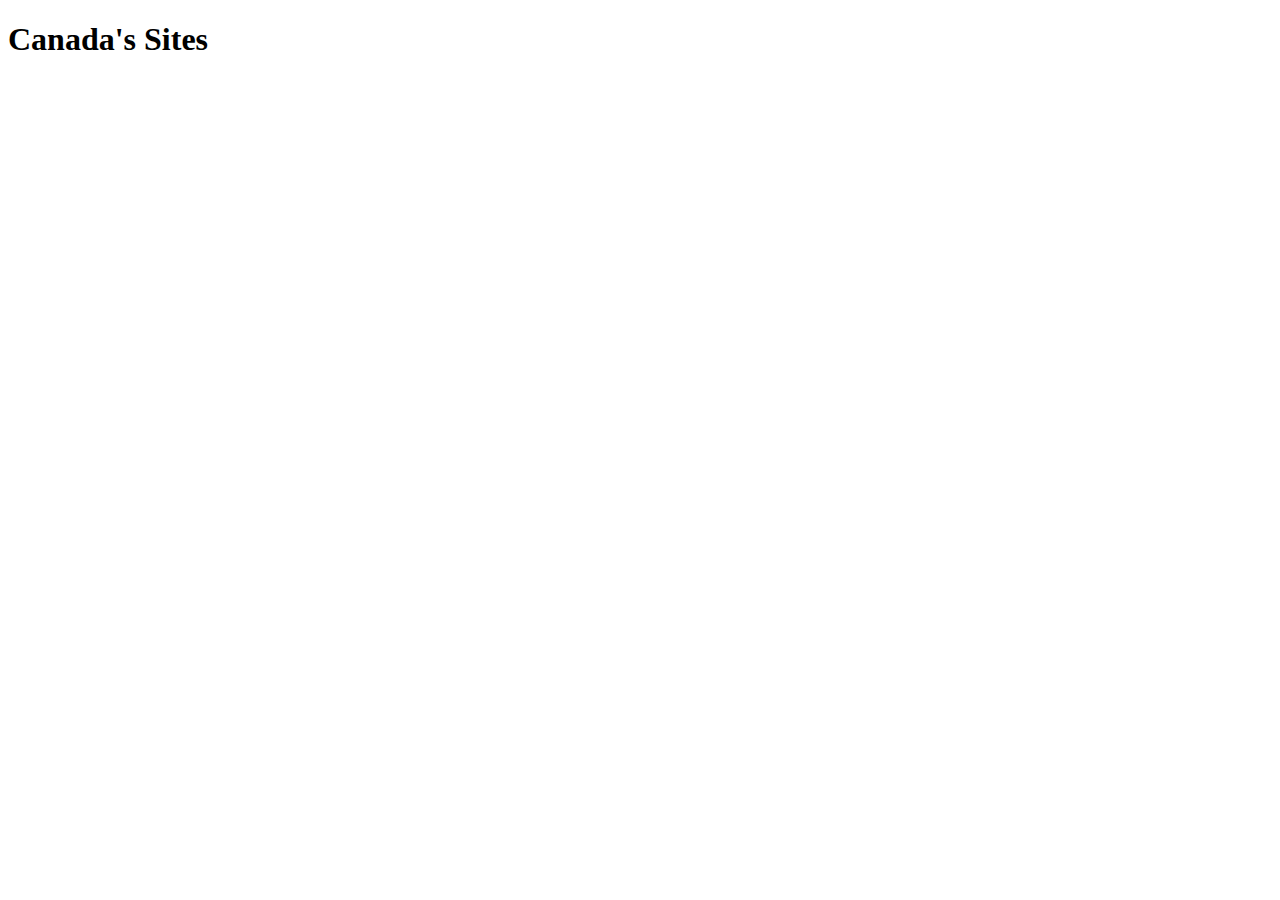
==== canada.html @ b9639cc9 "Update2/20/23" ====
<!DOCTYPE html>
<html lang="en">
<head>
  <meta charset="UTF-8">
  <meta http-equiv="X-UA-Compatible" content="IE=edge">
  <meta name="viewport" content="width=device-width, initial-scale=1.0">
  <title>Document</title>
</head>
<body>
  <h1>Canada's Sites</h1>

</body>
</html>
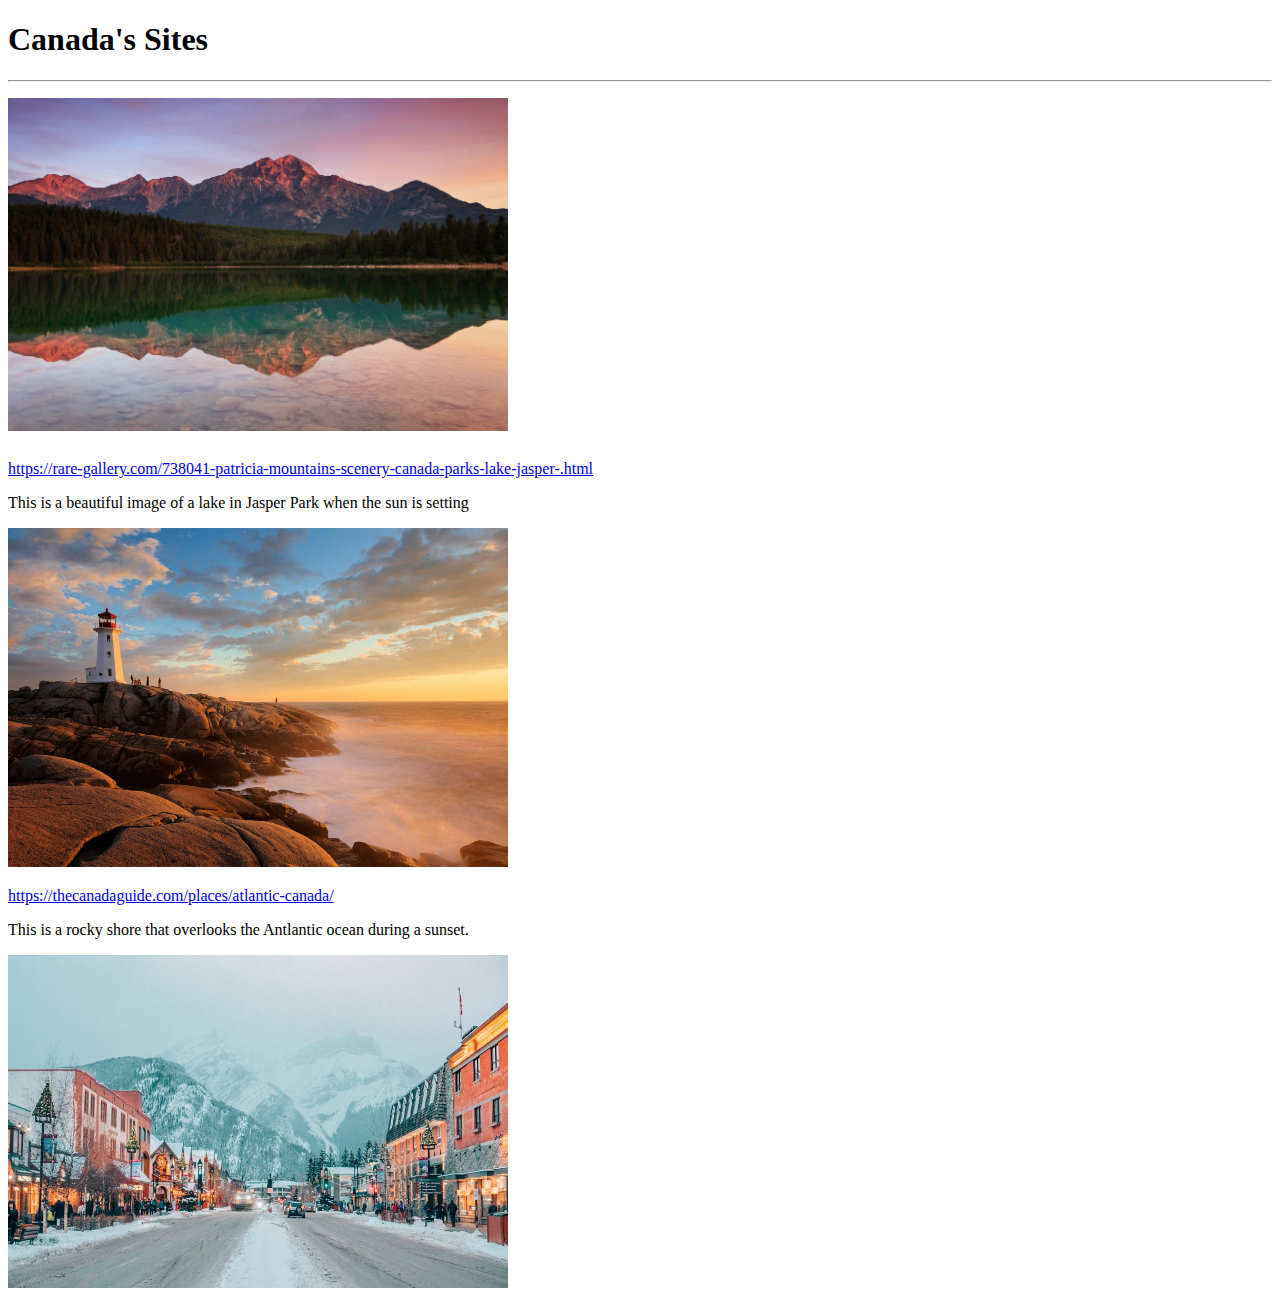
==== commit 62d7bfff: "update2/21/23" ====
--- a/canada.html
+++ b/canada.html
@@ -8,6 +8,13 @@
 </head>
 <body>
   <h1>Canada's Sites</h1>
-
+  <hr>
+<p></p><img src="JasperPark.jpg" width="500"> 
+<p></p><h6></h6><a href="https://rare-gallery.com/738041-patricia-mountains-scenery-canada-parks-lake-jasper-.html">https://rare-gallery.com/738041-patricia-mountains-scenery-canada-parks-lake-jasper-.html</a>
+<p>This is a beautiful image of a lake in Jasper Park when the sun is setting</p>
+<p></p><img src="Real.jpg" width="500">
+<p></p><a href="https://thecanadaguide.com/places/atlantic-canada/">https://thecanadaguide.com/places/atlantic-canada/</a> 
+<p>This is a rocky shore that overlooks the Antlantic ocean during a sunset.</p>
+<p></p><img src="BlueHaze.jpg" width="500">
 </body>
 </html>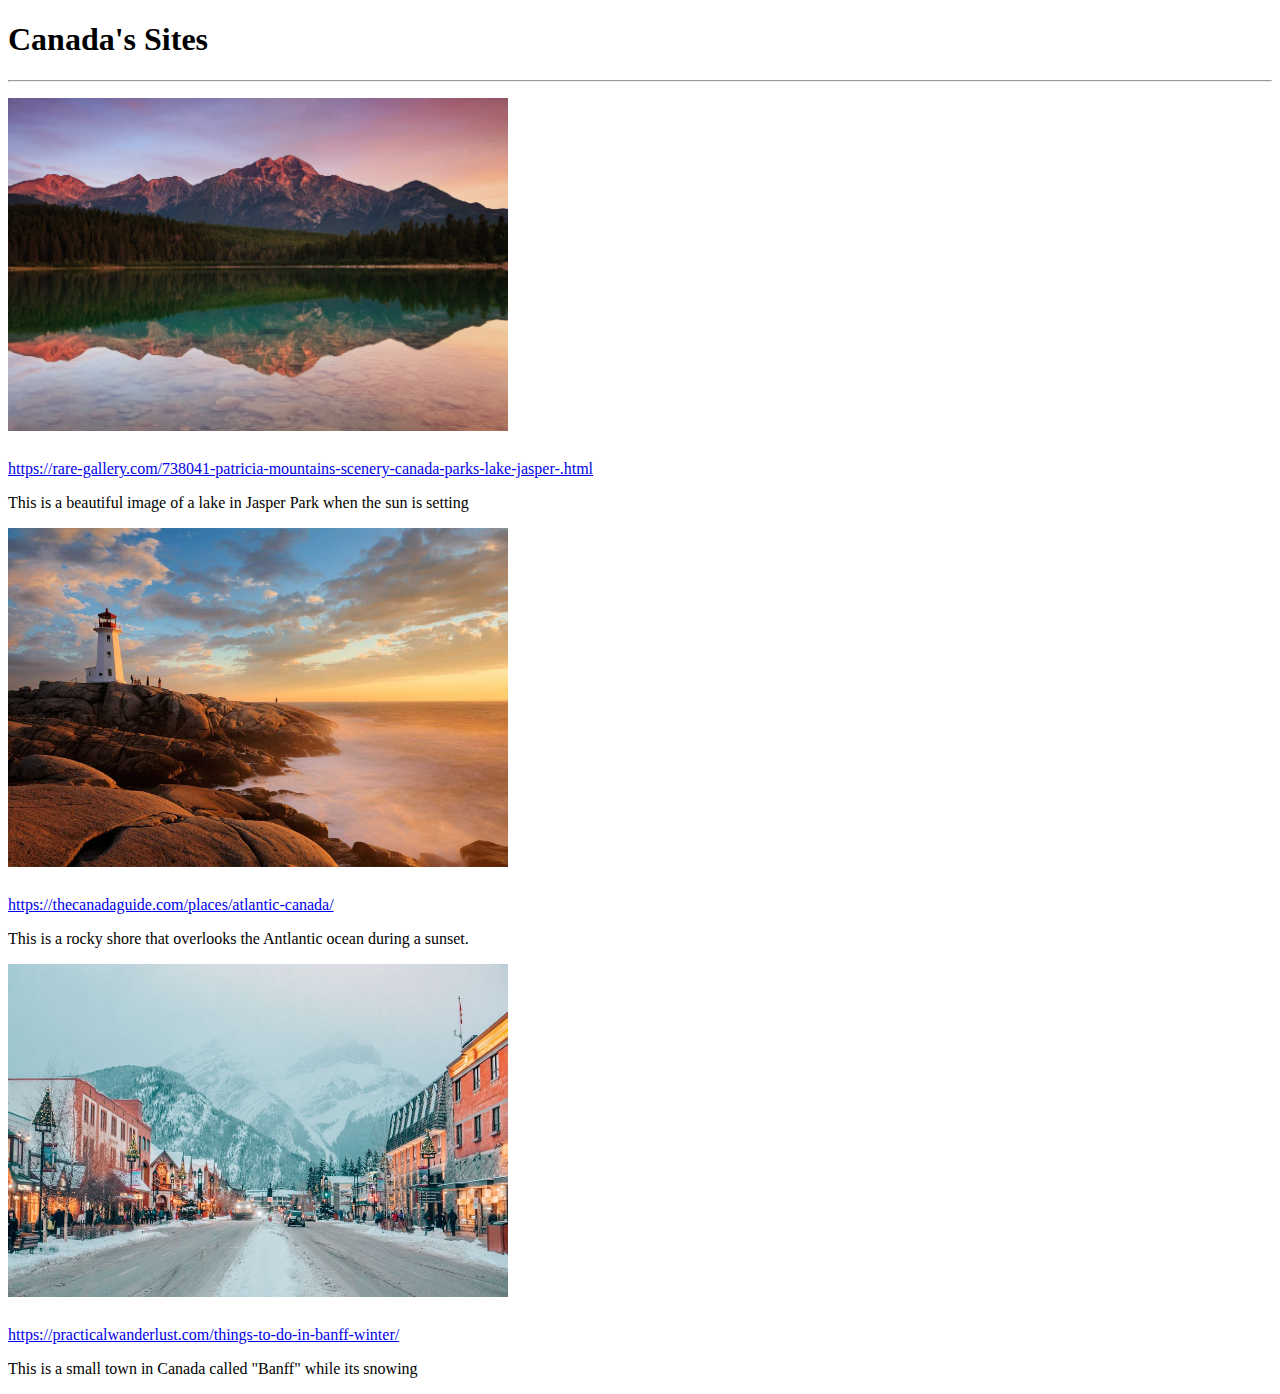
==== commit c7c588ce: "update2/27/23" ====
--- a/canada.html
+++ b/canada.html
@@ -13,8 +13,10 @@
 <p></p><h6></h6><a href="https://rare-gallery.com/738041-patricia-mountains-scenery-canada-parks-lake-jasper-.html">https://rare-gallery.com/738041-patricia-mountains-scenery-canada-parks-lake-jasper-.html</a>
 <p>This is a beautiful image of a lake in Jasper Park when the sun is setting</p>
 <p></p><img src="Real.jpg" width="500">
-<p></p><a href="https://thecanadaguide.com/places/atlantic-canada/">https://thecanadaguide.com/places/atlantic-canada/</a> 
+<p></p><h6></h6><a href="https://thecanadaguide.com/places/atlantic-canada/">https://thecanadaguide.com/places/atlantic-canada/</a> 
 <p>This is a rocky shore that overlooks the Antlantic ocean during a sunset.</p>
 <p></p><img src="BlueHaze.jpg" width="500">
+<p></p><h6></h6><a href="https://practicalwanderlust.com/things-to-do-in-banff-winter/">https://practicalwanderlust.com/things-to-do-in-banff-winter/</a>
+<p>This is a small town in Canada called "Banff" while its snowing</p>
 </body>
 </html>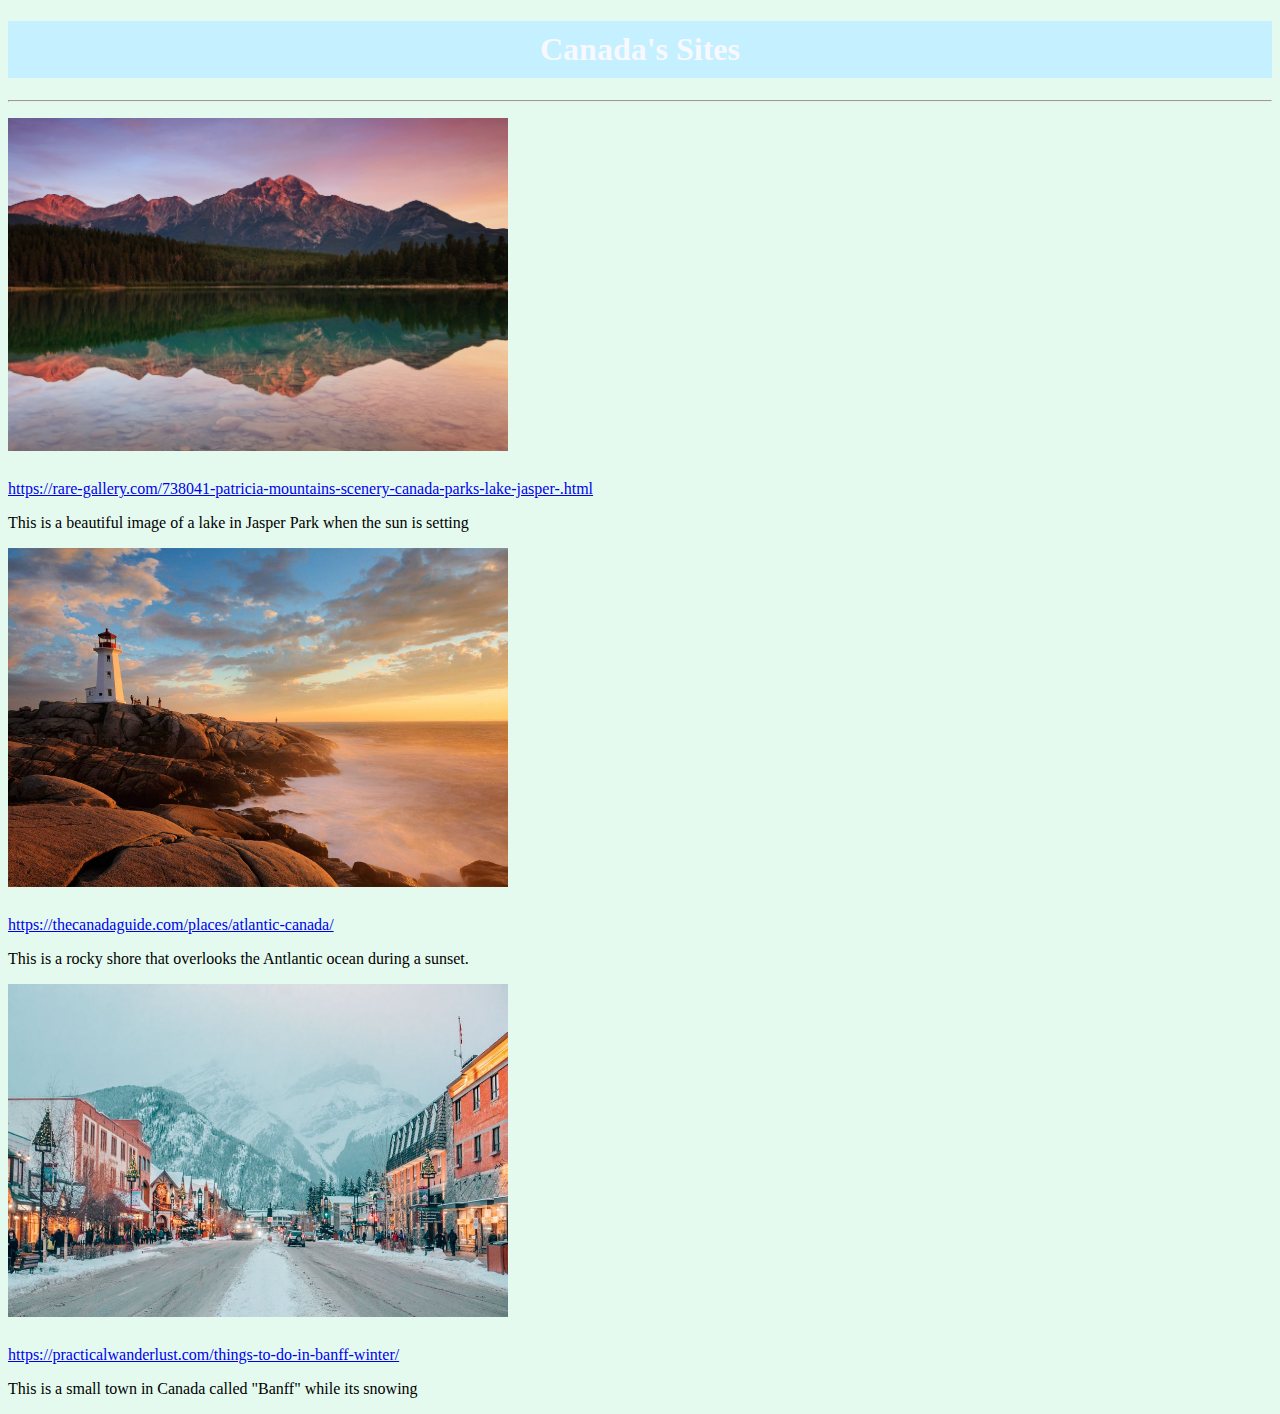
==== commit 7bfa1e28: "LastSave3/2/23" ====
--- a/canada.html
+++ b/canada.html
@@ -6,6 +6,7 @@
   <meta name="viewport" content="width=device-width, initial-scale=1.0">
   <title>Document</title>
 </head>
+<link rel="stylesheet" href="canada.css">
 <body>
   <h1>Canada's Sites</h1>
   <hr>
--- a/canada.css
+++ b/canada.css
@@ -0,0 +1,10 @@
+h1{
+  background-color:rgb(196, 240, 255);
+  color:ghostwhite;
+  text-align: center;
+  padding: 10px 20px
+}
+
+body{
+  background-color: rgb(228, 250, 239);
+}